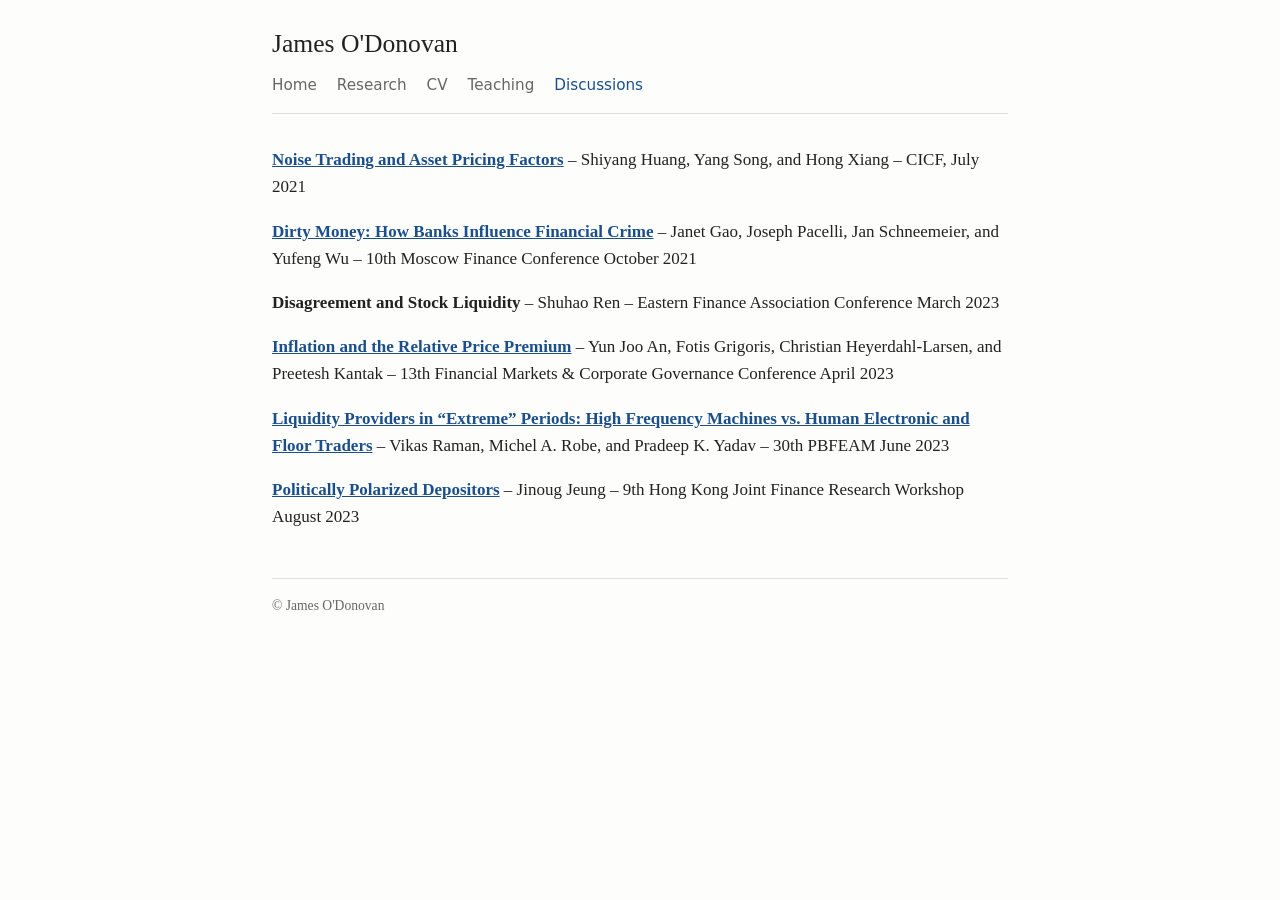
==== discussions/index.html @ 9266680a "Static version of james-o-donovan.com" ====
<!doctype html>
<html lang="en">
<head>
<meta charset="utf-8">
<meta name="viewport" content="width=device-width, initial-scale=1">
<title>Discussions – James O'Donovan</title>
<link rel="icon" href="/files/favicon.png">
<link rel="stylesheet" href="/style.css">
</head>
<body>
<div class="wrap">
<header>
  <a class="site-title" href="/">James O'Donovan</a>
  <nav>
    <a href="/">Home</a>
    <a href="/research/">Research</a>
    <a href="/files/james_cv_short.pdf">CV</a>
    <a href="/teaching/">Teaching</a>
    <a href="/discussions/" aria-current="page">Discussions</a>
  </nav>
</header>

<main>
<p><strong><a href="/files/discussionjul21.pdf">Noise Trading and Asset Pricing Factors</a></strong> – Shiyang Huang, Yang Song, and Hong Xiang – CICF, July 2021</p>
<p><strong><a href="/files/discussion_moscow.pdf">Dirty Money: How Banks Influence Financial Crime</a></strong> – Janet Gao, Joseph Pacelli, Jan Schneemeier, and Yufeng Wu – 10th Moscow Finance Conference October 2021</p>
<!-- On the WordPress site this linked to fmcg_discussion.pdf, which is the Inflation discussion. Add the correct PDF here. -->
<p><strong>Disagreement and Stock Liquidity</strong> – Shuhao Ren – Eastern Finance Association Conference March 2023</p>
<p><strong><a href="/files/fmcg_discussion.pdf">Inflation and the Relative Price Premium</a></strong> – Yun Joo An, Fotis Grigoris, Christian Heyerdahl-Larsen, and Preetesh Kantak – 13th Financial Markets &amp; Corporate Governance Conference April 2023</p>
<p><strong><a href="/files/pbfeam_discussion.pdf">Liquidity Providers in “Extreme” Periods: High Frequency Machines vs. Human Electronic and Floor Traders</a></strong> – Vikas Raman, Michel A. Robe, and Pradeep K. Yadav – 30th PBFEAM June 2023</p>
<p><strong><a href="/files/cuhk_discussion.pdf">Politically Polarized Depositors</a></strong> – Jinoug Jeung – 9th Hong Kong Joint Finance Research Workshop August 2023</p>
</main>

<footer>&copy; James O'Donovan</footer>
</div>
</body>
</html>
---- style.css ----
:root {
  --bg: #fdfdfb;
  --text: #222;
  --muted: #666;
  --accent: #1a4f8b;
  --rule: #ddd;
}
@media (prefers-color-scheme: dark) {
  :root {
    --bg: #17181a;
    --text: #e4e4e4;
    --muted: #9a9a9a;
    --accent: #8ab4f0;
    --rule: #333;
  }
}

body {
  margin: 0;
  background: var(--bg);
  color: var(--text);
  font: 17px/1.6 Georgia, "Times New Roman", serif;
}
.wrap { max-width: 46rem; margin: 0 auto; padding: 0 1.25rem 4rem; }

header { border-bottom: 1px solid var(--rule); margin-bottom: 2rem; padding: 1.5rem 0 1rem; }
.site-title { font-size: 1.6rem; color: var(--text); text-decoration: none; }
nav { margin-top: .5rem; display: flex; flex-wrap: wrap; gap: .25rem 1.25rem; font-family: system-ui, sans-serif; font-size: .95rem; }
nav a { color: var(--muted); text-decoration: none; }
nav a:hover, nav a[aria-current] { color: var(--accent); }

a { color: var(--accent); }
h2 { font-size: 1.25rem; margin: 2.5rem 0 1rem; text-transform: uppercase; letter-spacing: .05em; }
h3 { font-size: 1.1rem; margin: 2rem 0 .25rem; }
.authors, .venue { margin: 0; color: var(--muted); font-size: .95rem; }
.award { margin: .25rem 0 0; font-style: italic; font-size: .95rem; }
.abstract { text-align: justify; }
hr { border: 0; border-top: 1px solid var(--rule); margin: 2.5rem 0; }

.photo { float: right; width: 40%; max-width: 280px; margin: 0 0 1rem 1.5rem; border-radius: 4px; }
@media (max-width: 560px) { .photo { float: none; display: block; width: 60%; margin: 0 auto 1.5rem; } }

footer { border-top: 1px solid var(--rule); margin-top: 3rem; padding-top: 1rem; color: var(--muted); font-size: .85rem; clear: both; }
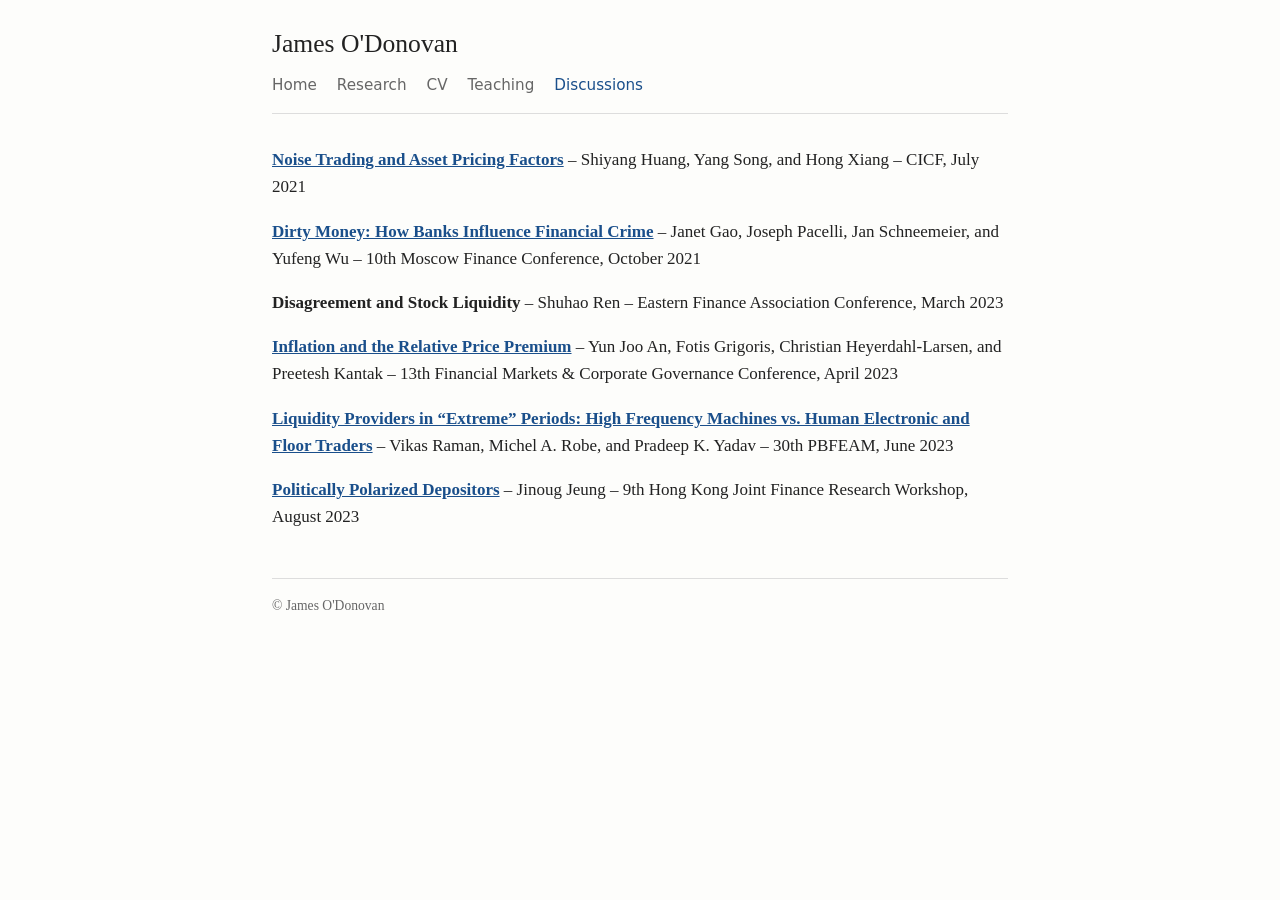
==== commit c3ace9f6: "Fix typos and inconsistencies across pages" ====
--- a/discussions/index.html
+++ b/discussions/index.html
@@ -22,12 +22,12 @@
 
 <main>
 <p><strong><a href="/files/discussionjul21.pdf">Noise Trading and Asset Pricing Factors</a></strong> – Shiyang Huang, Yang Song, and Hong Xiang – CICF, July 2021</p>
-<p><strong><a href="/files/discussion_moscow.pdf">Dirty Money: How Banks Influence Financial Crime</a></strong> – Janet Gao, Joseph Pacelli, Jan Schneemeier, and Yufeng Wu – 10th Moscow Finance Conference October 2021</p>
+<p><strong><a href="/files/discussion_moscow.pdf">Dirty Money: How Banks Influence Financial Crime</a></strong> – Janet Gao, Joseph Pacelli, Jan Schneemeier, and Yufeng Wu – 10th Moscow Finance Conference, October 2021</p>
 <!-- On the WordPress site this linked to fmcg_discussion.pdf, which is the Inflation discussion. Add the correct PDF here. -->
-<p><strong>Disagreement and Stock Liquidity</strong> – Shuhao Ren – Eastern Finance Association Conference March 2023</p>
-<p><strong><a href="/files/fmcg_discussion.pdf">Inflation and the Relative Price Premium</a></strong> – Yun Joo An, Fotis Grigoris, Christian Heyerdahl-Larsen, and Preetesh Kantak – 13th Financial Markets &amp; Corporate Governance Conference April 2023</p>
-<p><strong><a href="/files/pbfeam_discussion.pdf">Liquidity Providers in “Extreme” Periods: High Frequency Machines vs. Human Electronic and Floor Traders</a></strong> – Vikas Raman, Michel A. Robe, and Pradeep K. Yadav – 30th PBFEAM June 2023</p>
-<p><strong><a href="/files/cuhk_discussion.pdf">Politically Polarized Depositors</a></strong> – Jinoug Jeung – 9th Hong Kong Joint Finance Research Workshop August 2023</p>
+<p><strong>Disagreement and Stock Liquidity</strong> – Shuhao Ren – Eastern Finance Association Conference, March 2023</p>
+<p><strong><a href="/files/fmcg_discussion.pdf">Inflation and the Relative Price Premium</a></strong> – Yun Joo An, Fotis Grigoris, Christian Heyerdahl-Larsen, and Preetesh Kantak – 13th Financial Markets &amp; Corporate Governance Conference, April 2023</p>
+<p><strong><a href="/files/pbfeam_discussion.pdf">Liquidity Providers in “Extreme” Periods: High Frequency Machines vs. Human Electronic and Floor Traders</a></strong> – Vikas Raman, Michel A. Robe, and Pradeep K. Yadav – 30th PBFEAM, June 2023</p>
+<p><strong><a href="/files/cuhk_discussion.pdf">Politically Polarized Depositors</a></strong> – Jinoug Jeung – 9th Hong Kong Joint Finance Research Workshop, August 2023</p>
 </main>
 
 <footer>&copy; James O'Donovan</footer>
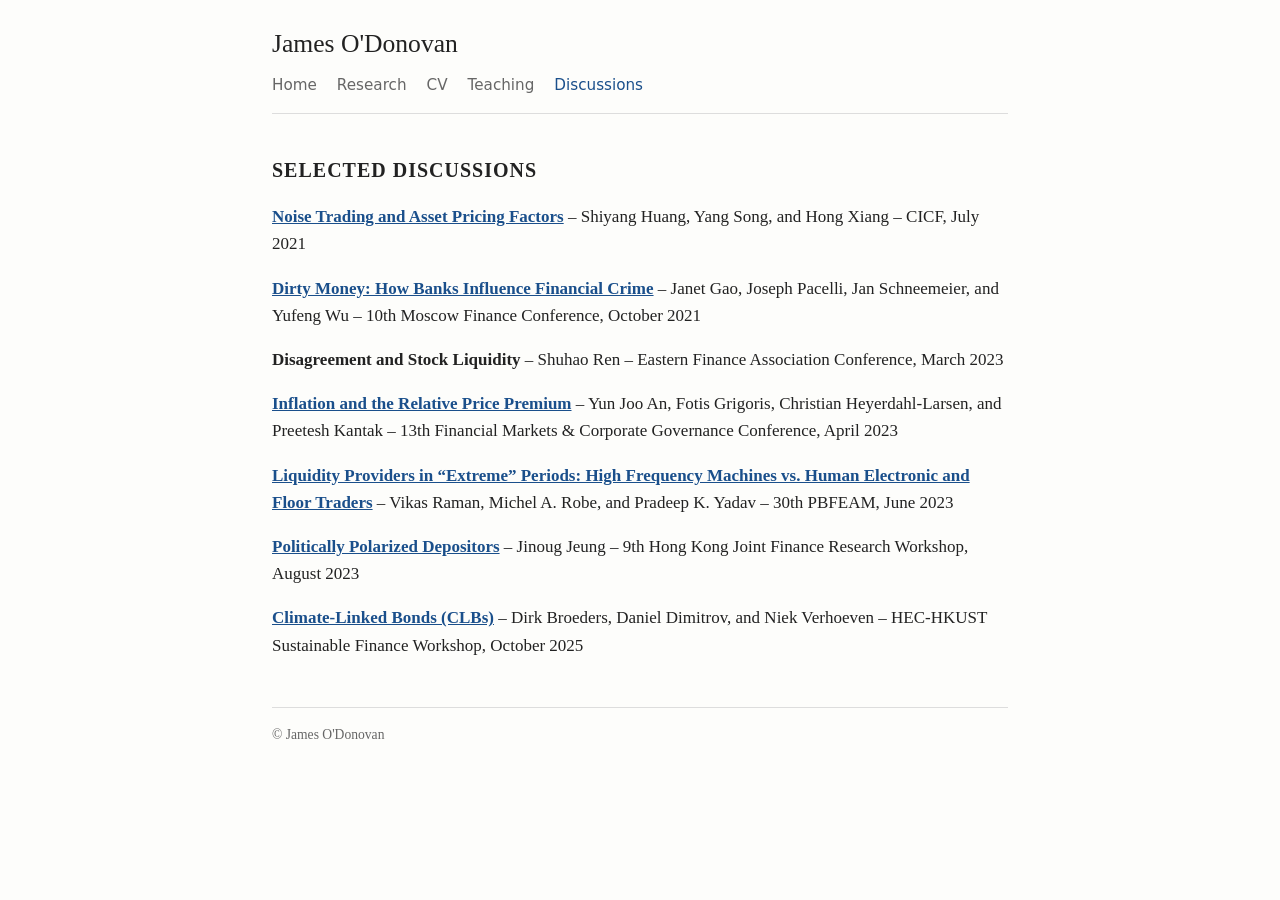
==== commit 67942c0a: "Add HEC-HKUST climate-linked bonds discussion; retitle Selected Discussions Co-Authored-By: Claude S" ====
--- a/discussions/index.html
+++ b/discussions/index.html
@@ -3,7 +3,7 @@
 <head>
 <meta charset="utf-8">
 <meta name="viewport" content="width=device-width, initial-scale=1">
-<title>Discussions – James O'Donovan</title>
+<title>Selected Discussions – James O'Donovan</title>
 <link rel="icon" href="/files/favicon.png">
 <link rel="stylesheet" href="/style.css">
 </head>
@@ -21,6 +21,7 @@
 </header>
 
 <main>
+<h2>Selected Discussions</h2>
 <p><strong><a href="/files/discussionjul21.pdf">Noise Trading and Asset Pricing Factors</a></strong> – Shiyang Huang, Yang Song, and Hong Xiang – CICF, July 2021</p>
 <p><strong><a href="/files/discussion_moscow.pdf">Dirty Money: How Banks Influence Financial Crime</a></strong> – Janet Gao, Joseph Pacelli, Jan Schneemeier, and Yufeng Wu – 10th Moscow Finance Conference, October 2021</p>
 <!-- On the WordPress site this linked to fmcg_discussion.pdf, which is the Inflation discussion. Add the correct PDF here. -->
@@ -28,6 +29,7 @@
 <p><strong><a href="/files/fmcg_discussion.pdf">Inflation and the Relative Price Premium</a></strong> – Yun Joo An, Fotis Grigoris, Christian Heyerdahl-Larsen, and Preetesh Kantak – 13th Financial Markets &amp; Corporate Governance Conference, April 2023</p>
 <p><strong><a href="/files/pbfeam_discussion.pdf">Liquidity Providers in “Extreme” Periods: High Frequency Machines vs. Human Electronic and Floor Traders</a></strong> – Vikas Raman, Michel A. Robe, and Pradeep K. Yadav – 30th PBFEAM, June 2023</p>
 <p><strong><a href="/files/cuhk_discussion.pdf">Politically Polarized Depositors</a></strong> – Jinoug Jeung – 9th Hong Kong Joint Finance Research Workshop, August 2023</p>
+<p><strong><a href="/files/hec_hkust_discussion.pdf">Climate-Linked Bonds (CLBs)</a></strong> – Dirk Broeders, Daniel Dimitrov, and Niek Verhoeven – HEC-HKUST Sustainable Finance Workshop, October 2025</p>
 </main>
 
 <footer>&copy; James O'Donovan</footer>
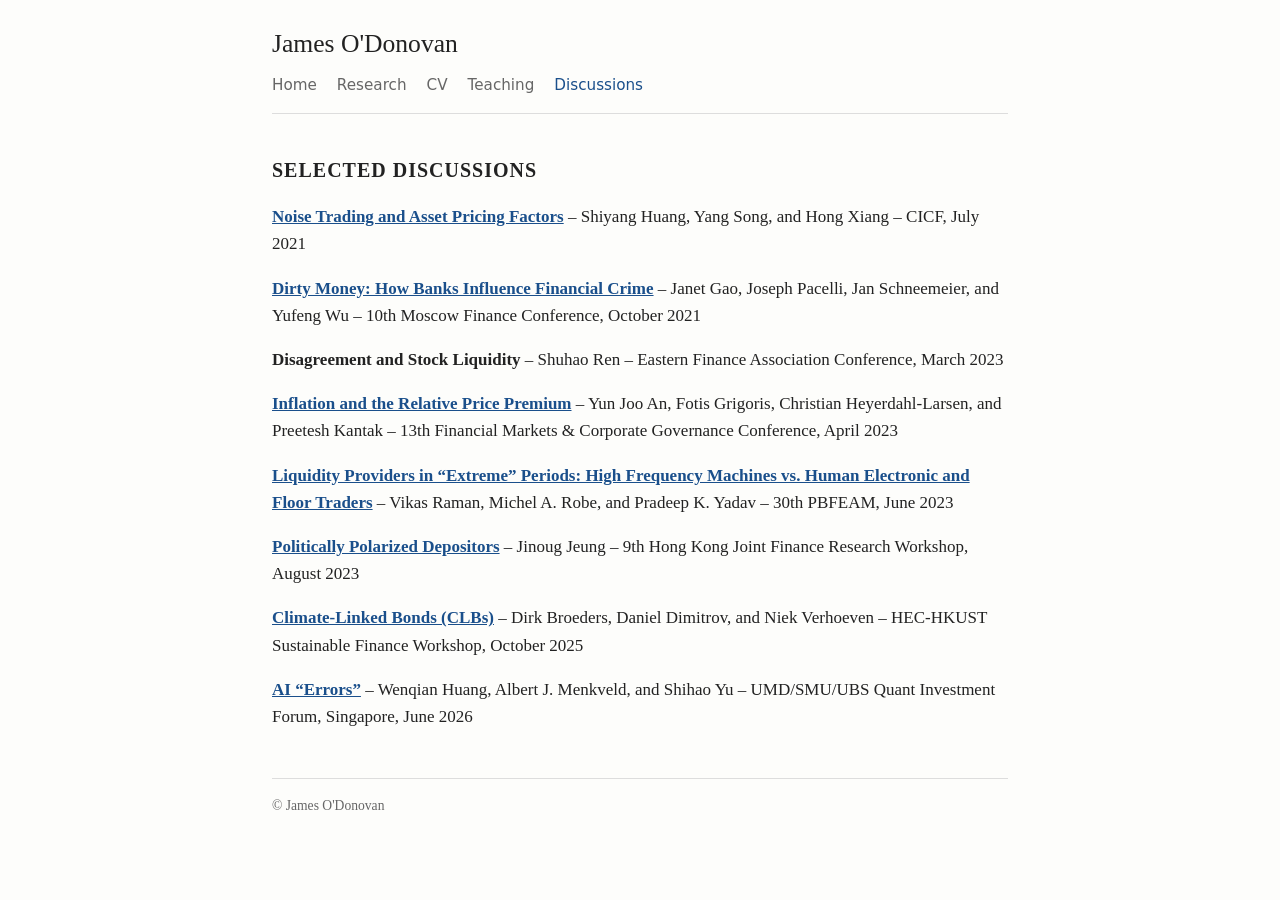
==== commit 17c48e40: "Add UMD/SMU/UBS Quant Investment Forum discussion Co-Authored-By: Claude Sonnet 5.5 <noreply@anthrop" ====
--- a/discussions/index.html
+++ b/discussions/index.html
@@ -30,6 +30,7 @@
 <p><strong><a href="/files/pbfeam_discussion.pdf">Liquidity Providers in “Extreme” Periods: High Frequency Machines vs. Human Electronic and Floor Traders</a></strong> – Vikas Raman, Michel A. Robe, and Pradeep K. Yadav – 30th PBFEAM, June 2023</p>
 <p><strong><a href="/files/cuhk_discussion.pdf">Politically Polarized Depositors</a></strong> – Jinoug Jeung – 9th Hong Kong Joint Finance Research Workshop, August 2023</p>
 <p><strong><a href="/files/hec_hkust_discussion.pdf">Climate-Linked Bonds (CLBs)</a></strong> – Dirk Broeders, Daniel Dimitrov, and Niek Verhoeven – HEC-HKUST Sustainable Finance Workshop, October 2025</p>
+<p><strong><a href="/files/umd_smu_ubs_discussion.pdf">AI “Errors”</a></strong> – Wenqian Huang, Albert J. Menkveld, and Shihao Yu – UMD/SMU/UBS Quant Investment Forum, Singapore, June 2026</p>
 </main>
 
 <footer>&copy; James O'Donovan</footer>
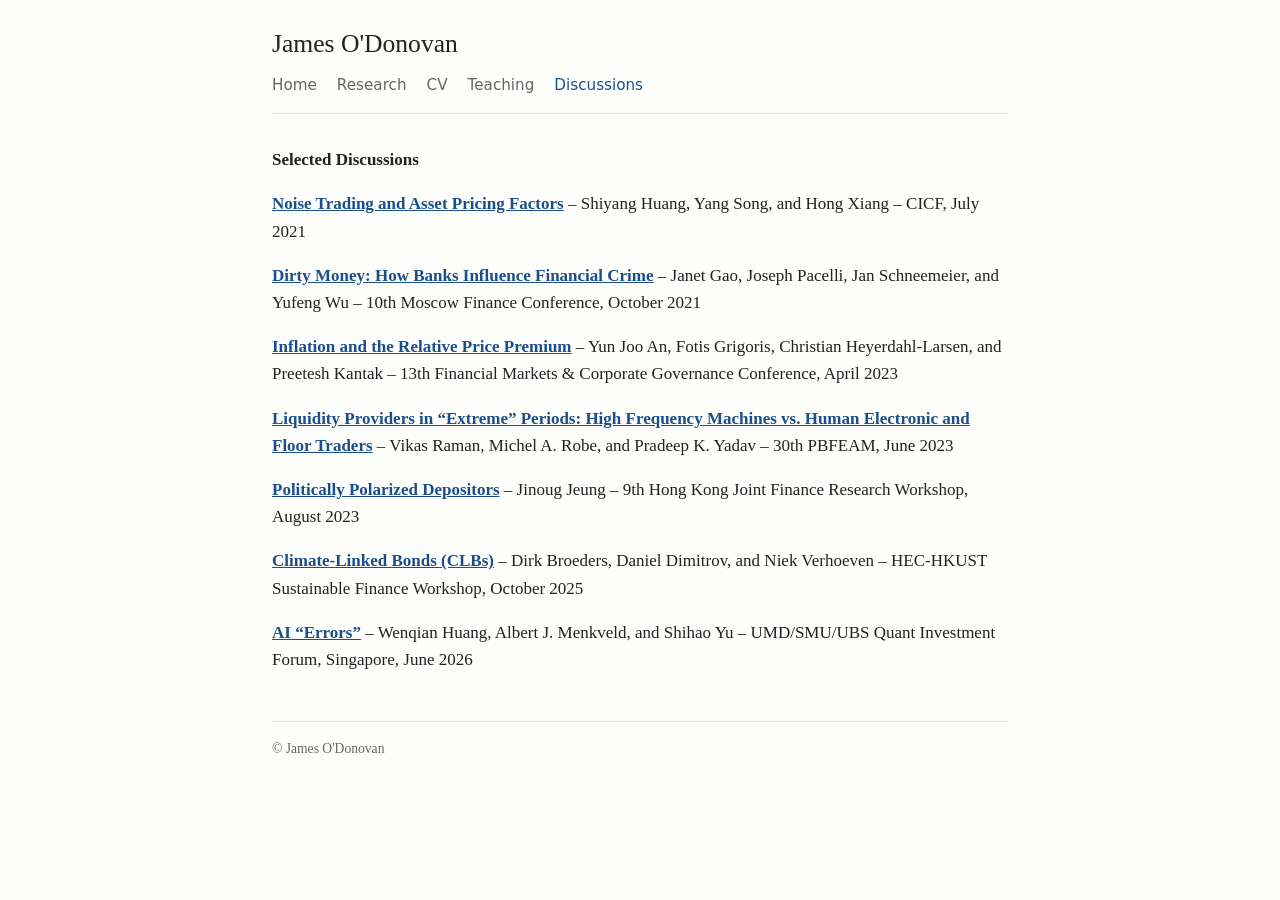
==== commit 0c674c87: "Discussions: bold Selected Discussions heading, remove Disagreement and Stock Liquidity Co-Authored-" ====
--- a/discussions/index.html
+++ b/discussions/index.html
@@ -21,11 +21,9 @@
 </header>
 
 <main>
-<h2>Selected Discussions</h2>
+<p><strong>Selected Discussions</strong></p>
 <p><strong><a href="/files/discussionjul21.pdf">Noise Trading and Asset Pricing Factors</a></strong> – Shiyang Huang, Yang Song, and Hong Xiang – CICF, July 2021</p>
 <p><strong><a href="/files/discussion_moscow.pdf">Dirty Money: How Banks Influence Financial Crime</a></strong> – Janet Gao, Joseph Pacelli, Jan Schneemeier, and Yufeng Wu – 10th Moscow Finance Conference, October 2021</p>
-<!-- On the WordPress site this linked to fmcg_discussion.pdf, which is the Inflation discussion. Add the correct PDF here. -->
-<p><strong>Disagreement and Stock Liquidity</strong> – Shuhao Ren – Eastern Finance Association Conference, March 2023</p>
 <p><strong><a href="/files/fmcg_discussion.pdf">Inflation and the Relative Price Premium</a></strong> – Yun Joo An, Fotis Grigoris, Christian Heyerdahl-Larsen, and Preetesh Kantak – 13th Financial Markets &amp; Corporate Governance Conference, April 2023</p>
 <p><strong><a href="/files/pbfeam_discussion.pdf">Liquidity Providers in “Extreme” Periods: High Frequency Machines vs. Human Electronic and Floor Traders</a></strong> – Vikas Raman, Michel A. Robe, and Pradeep K. Yadav – 30th PBFEAM, June 2023</p>
 <p><strong><a href="/files/cuhk_discussion.pdf">Politically Polarized Depositors</a></strong> – Jinoug Jeung – 9th Hong Kong Joint Finance Research Workshop, August 2023</p>
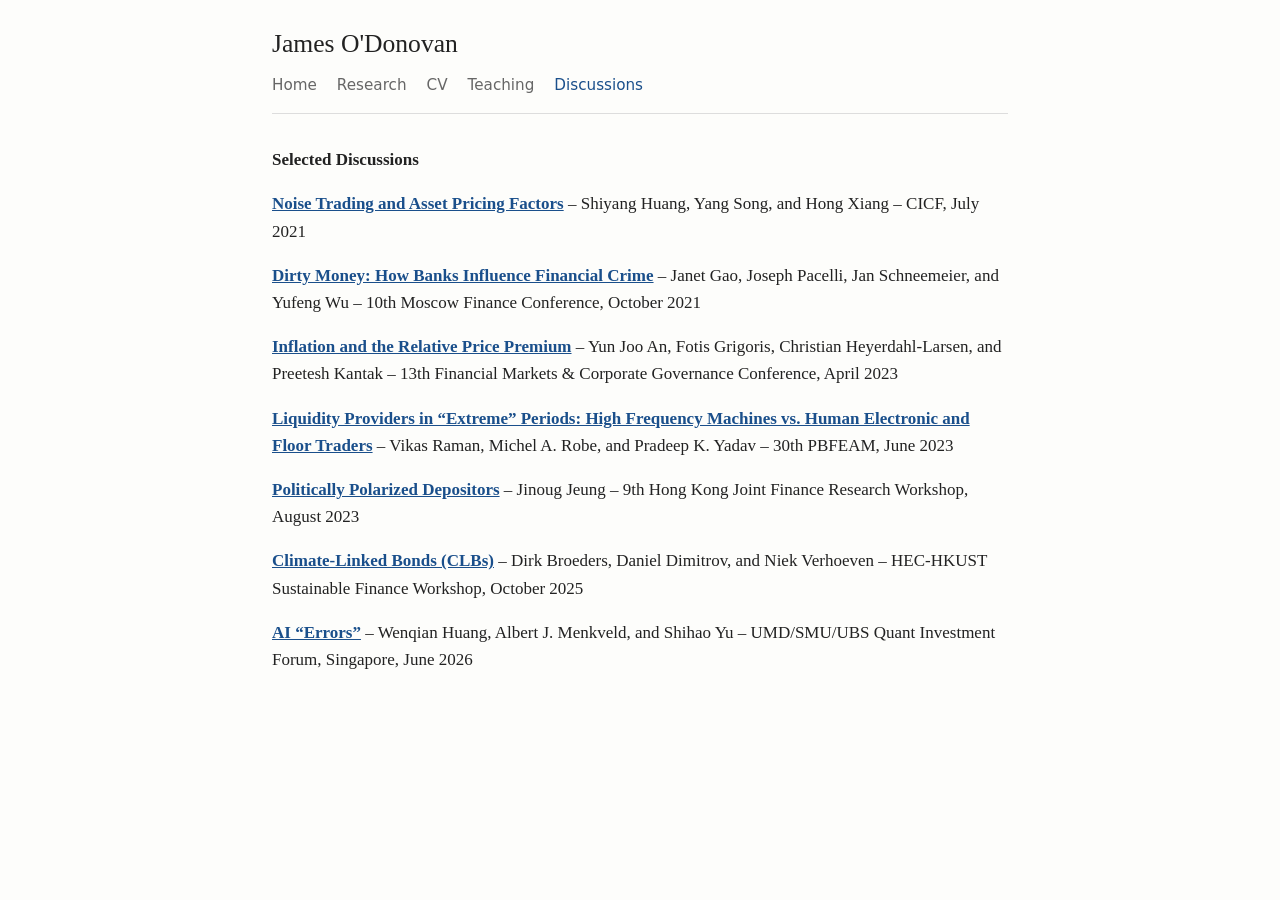
==== commit fd7d13db: "Remove copyright footer Co-Authored-By: Claude Sonnet 5.5 <noreply@anthropic.com>" ====
--- a/discussions/index.html
+++ b/discussions/index.html
@@ -31,7 +31,6 @@
 <p><strong><a href="/files/umd_smu_ubs_discussion.pdf">AI “Errors”</a></strong> – Wenqian Huang, Albert J. Menkveld, and Shihao Yu – UMD/SMU/UBS Quant Investment Forum, Singapore, June 2026</p>
 </main>
 
-<footer>&copy; James O'Donovan</footer>
 </div>
 </body>
 </html>
